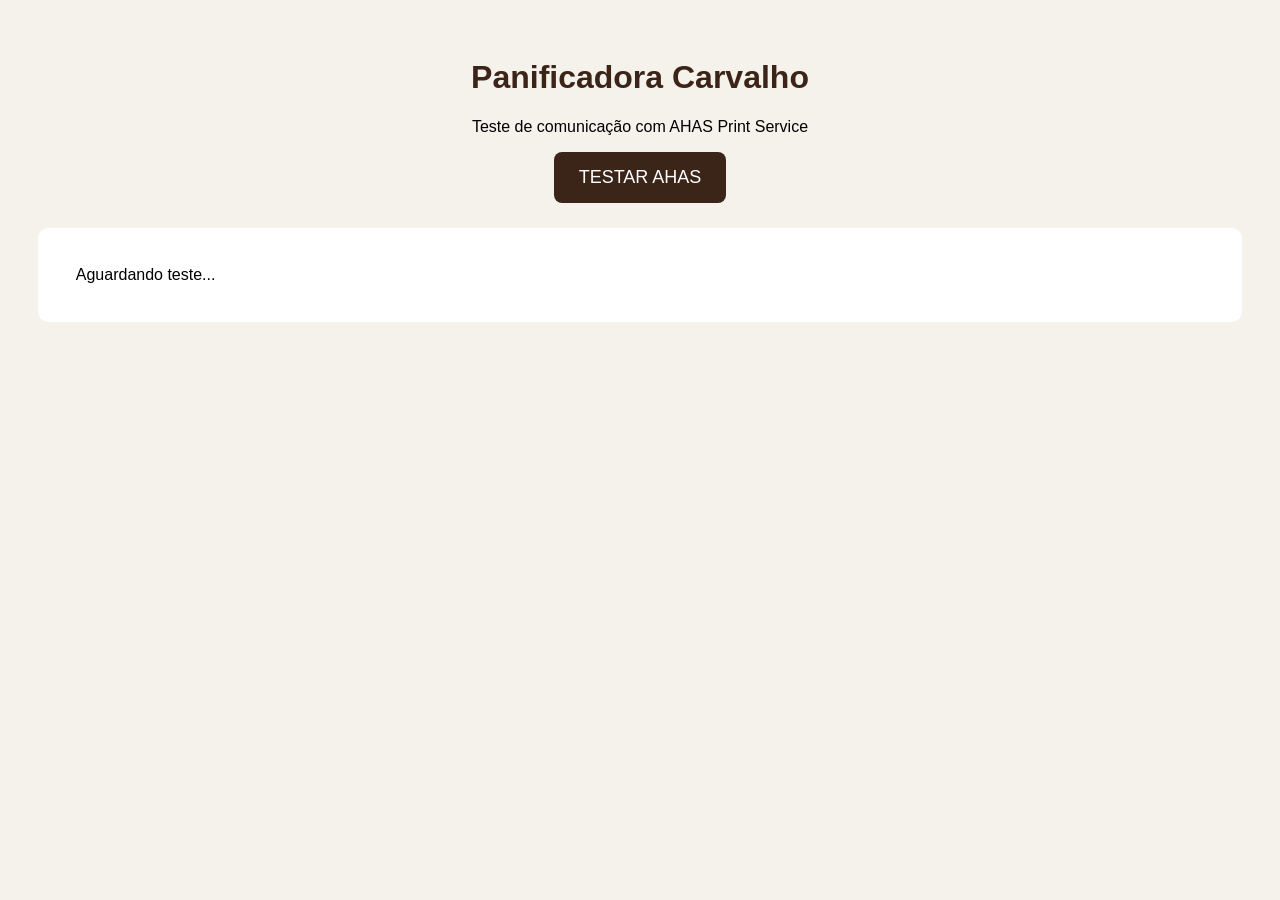
==== frontend/public/pdv/teste-ahas.html @ 78c23f1f "Add teste-ahas.html for AHAS Print Service testing" ====
<!DOCTYPE html>
<html lang="pt-BR">
<head>
  <meta charset="UTF-8">
  <meta name="viewport" content="width=device-width, initial-scale=1.0">
  <title>Teste AHAS - Panificadora Carvalho</title>

  <style>
    body {
      font-family: Arial, sans-serif;
      background: #f5f1eb;
      padding: 30px;
      text-align: center;
    }

    h1 {
      color: #3b2418;
    }

    button {
      padding: 15px 25px;
      font-size: 18px;
      border: 0;
      border-radius: 8px;
      background: #3b2418;
      color: white;
      cursor: pointer;
    }

    #resultado {
      margin-top: 25px;
      padding: 20px;
      background: white;
      border-radius: 10px;
      text-align: left;
      white-space: pre-wrap;
    }
  </style>
</head>

<body>

  <h1>Panificadora Carvalho</h1>

  <p>Teste de comunicação com AHAS Print Service</p>

  <button onclick="testarAHAS()">
    TESTAR AHAS
  </button>

  <div id="resultado">
    Aguardando teste...
  </div>

  <script>
    async function testarAHAS() {
      const resultado = document.getElementById("resultado");

      resultado.textContent = "Testando conexão com AHAS...";

      try {
        const resposta = await fetch("http://localhost:8765/health", {
          method: "GET"
        });

        const texto = await resposta.text();

        resultado.textContent =
          "STATUS HTTP: " + resposta.status +
          "\n\nRESPOSTA DO AHAS:\n" +
          texto;

      } catch (erro) {

        resultado.textContent =
          "ERRO AO CONECTAR COM AHAS:\n\n" +
          erro.message;
      }
    }
  </script>

</body>
</html>
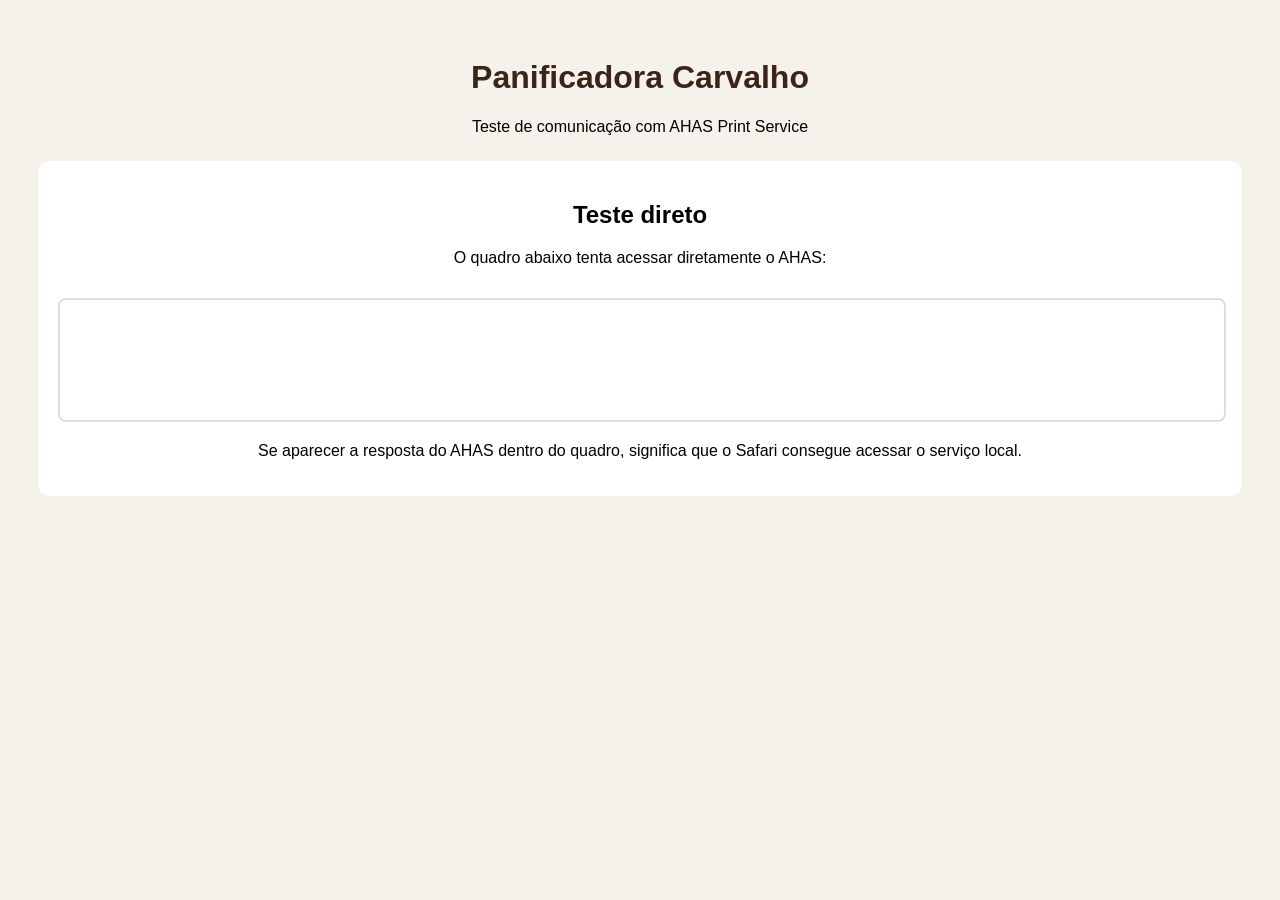
==== commit f8f967c3: "Refactor AHAS test interface with iframe Removed button and script for testing AHAS connection. Adde" ====
--- a/frontend/public/pdv/teste-ahas.html
+++ b/frontend/public/pdv/teste-ahas.html
@@ -17,23 +17,19 @@
       color: #3b2418;
     }
 
-    button {
-      padding: 15px 25px;
-      font-size: 18px;
-      border: 0;
-      border-radius: 8px;
-      background: #3b2418;
-      color: white;
-      cursor: pointer;
+    .box {
+      background: white;
+      padding: 20px;
+      border-radius: 12px;
+      margin-top: 25px;
     }
 
-    #resultado {
-      margin-top: 25px;
-      padding: 20px;
-      background: white;
-      border-radius: 10px;
-      text-align: left;
-      white-space: pre-wrap;
+    iframe {
+      width: 100%;
+      height: 120px;
+      border: 2px solid #ddd;
+      border-radius: 8px;
+      margin-top: 15px;
     }
   </style>
 </head>
@@ -44,40 +40,23 @@
 
   <p>Teste de comunicação com AHAS Print Service</p>
 
-  <button onclick="testarAHAS()">
-    TESTAR AHAS
-  </button>
+  <div class="box">
+    <h2>Teste direto</h2>
 
-  <div id="resultado">
-    Aguardando teste...
+    <p>
+      O quadro abaixo tenta acessar diretamente o AHAS:
+    </p>
+
+    <iframe
+      src="http://localhost:8765/health"
+      title="Teste AHAS">
+    </iframe>
+
+    <p>
+      Se aparecer a resposta do AHAS dentro do quadro,
+      significa que o Safari consegue acessar o serviço local.
+    </p>
   </div>
-
-  <script>
-    async function testarAHAS() {
-      const resultado = document.getElementById("resultado");
-
-      resultado.textContent = "Testando conexão com AHAS...";
-
-      try {
-        const resposta = await fetch("http://localhost:8765/health", {
-          method: "GET"
-        });
-
-        const texto = await resposta.text();
-
-        resultado.textContent =
-          "STATUS HTTP: " + resposta.status +
-          "\n\nRESPOSTA DO AHAS:\n" +
-          texto;
-
-      } catch (erro) {
-
-        resultado.textContent =
-          "ERRO AO CONECTAR COM AHAS:\n\n" +
-          erro.message;
-      }
-    }
-  </script>
 
 </body>
 </html>
